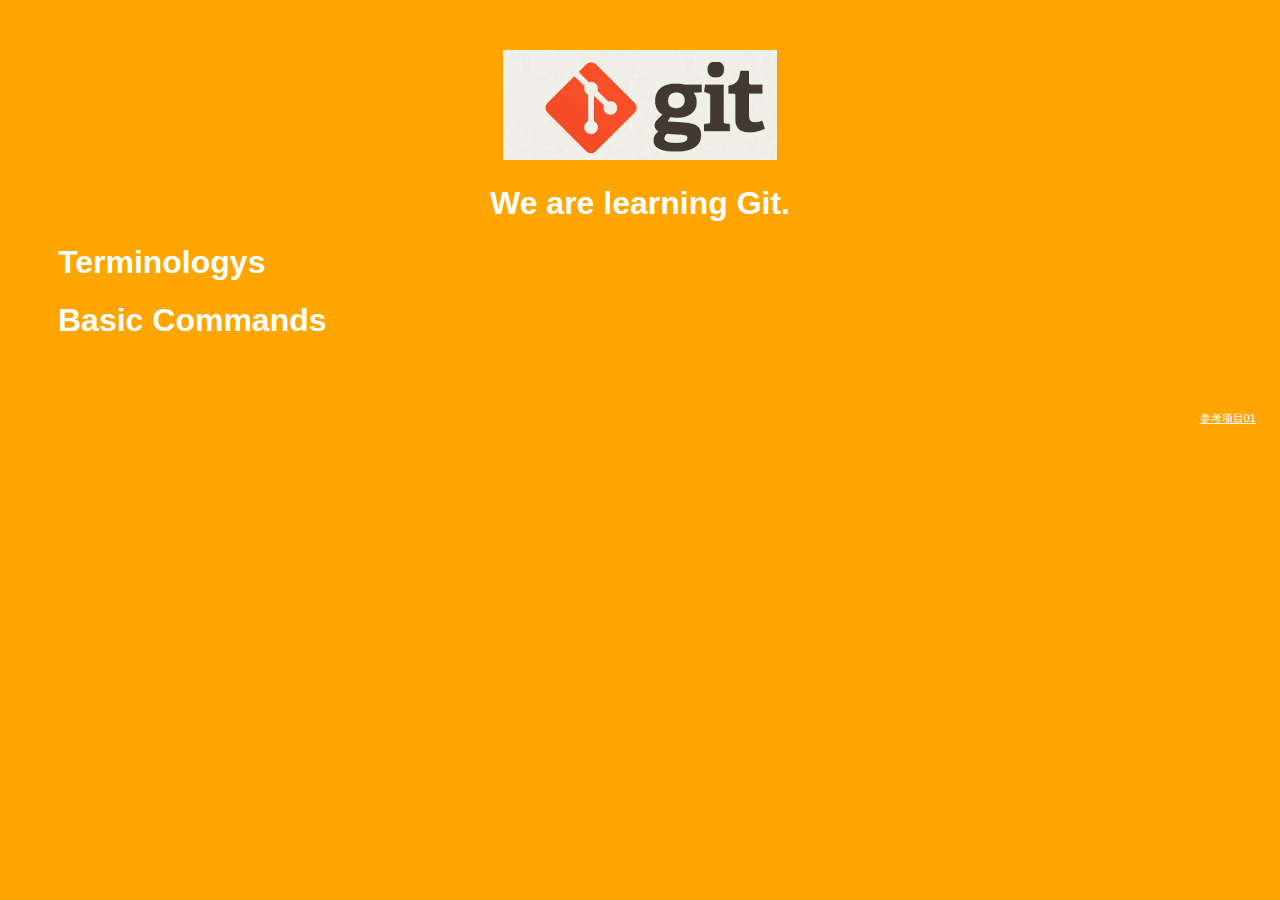
==== index.htm @ 01905931 "Mv index.html to index.htm" ====
<!DOCTYPE html>
<html>
<head>
    <title>Git Demo</title>
    <link rel="stylesheet" type="text/css" href="styles/style.css">
</head>
<body>
    <header>
        <img id="header-img" src="images/git-logo.png">
        <h1 id='header-words'>We are learning Git.</h1> 
    </header>

    <section>
        <div class="accordion"><h1>Terminologys</h1></div>
            <div class="panel">
                <ol>
                    <li>non fast-forward</li>
                    <li></li>
                    <li></li>
                    <li></li>
                    <li></li>
                    <li></li>
                    <li></li>
                    <li></li>
                    <li></li>
                    <li></li>
                    <li></li>
                </ol>     
            </div>
        <div class="accordion"><h1>Basic Commands</h1></div>
            <div class="panel">
                <ol>
                    <li>config</li>
                    <li>add</li>
                    <li>commit</li>
                    <li>mv</li>
                    <li>rm</li>
                    <li>stash</li>
                    <li>log</li>
                    <li></li>
                    <li></li>
                    <li></li>
                    <li></li>
                    <li></li>
                </ol>
            </div>
        </div>
    </section>
<footer>
<p>
<a href="https://github.com/TTN-js/unforGITtable">参考项目01</a>
</p>
</footer>
    <script src="js/script.js"></script> 
</body>
</html>
---- styles/style.css ----
body{
  background-color: orange;
  font-family: 'Monaco', sans-serif;
  color: white;
}

body a{
  color: white;
}

header{
  text-align: center;
  margin-top: 50px;
}

h3{
  color: red;
}

header-img{
  width: 400px;
}

header-words{
  line-height: 10px;
  font-size: 50px;
  font-family: 'Monaco', sans-serif;
  margin-bottom: 75px;
}

section{
  padding: 0 50px 0px 50px;
  text-align: left;
}

div.accordion {
  cursor: pointer;
  border: none;
  outline: none;
}

div.accordion.active, div.accordion:hover {
  background-color: white;
  color: #1D2031;
}

div.panel {
  padding: 0 18px 0 0;
  display: none;
}
footer{
	right:0;
	bottom:0;
	position:relative;
	padding:10px 1rem 10px 0;
	margin-top:50px;
	font-size:0.7em;
	text-align:right;
}

footer p{
	margin-bottom:0;
}
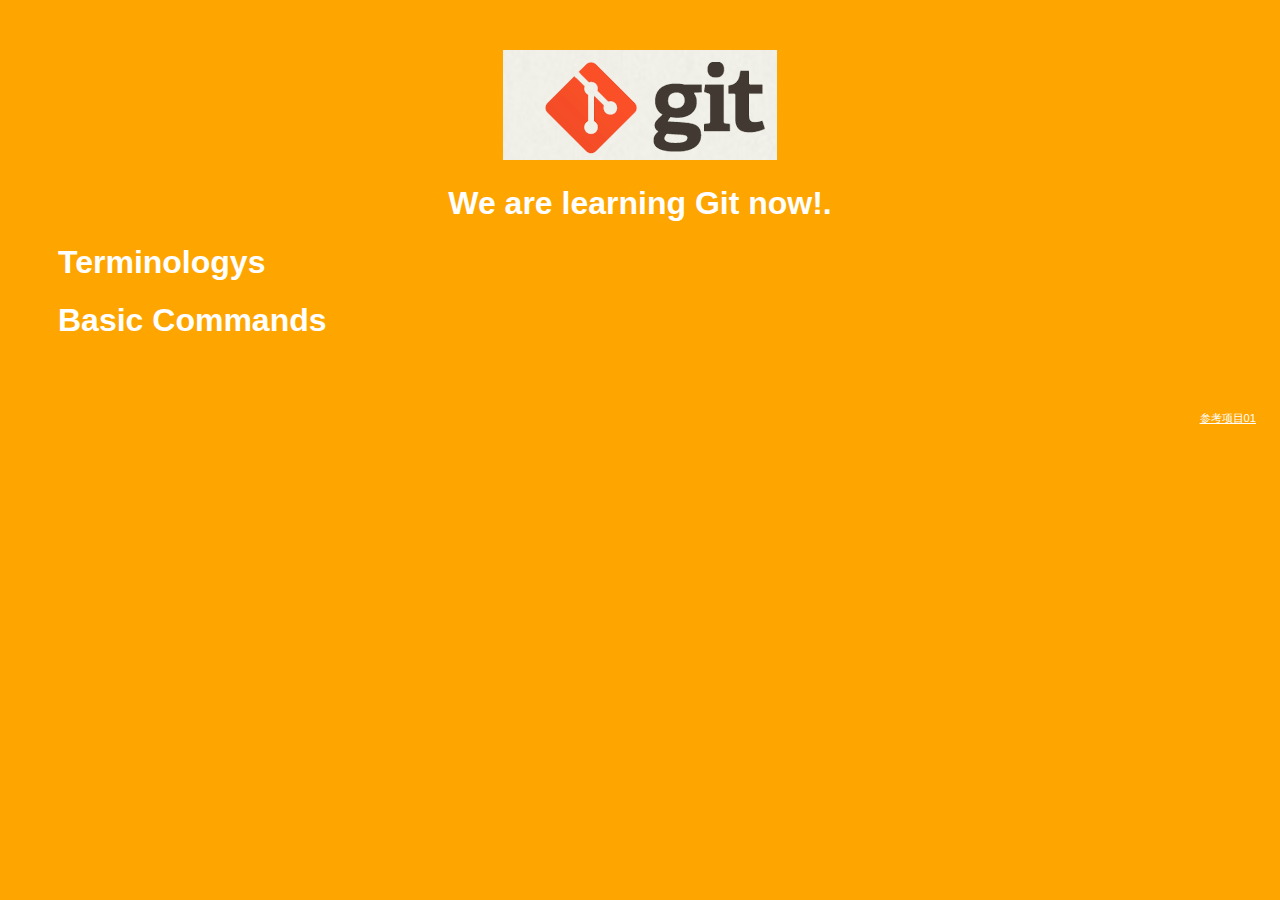
==== commit c2488d32: "Merge branch 'feature/add_git_commands' of github.com:xingxingn98k8s/git_learning into feature/add_g" ====
--- a/index.htm
+++ b/index.htm
@@ -7,7 +7,7 @@
 <body>
     <header>
         <img id="header-img" src="images/git-logo.png">
-        <h1 id='header-words'>We are learning Git.</h1> 
+        <h1 id='header-words'>We are learning Git now!.</h1> 
     </header>
 
     <section>
